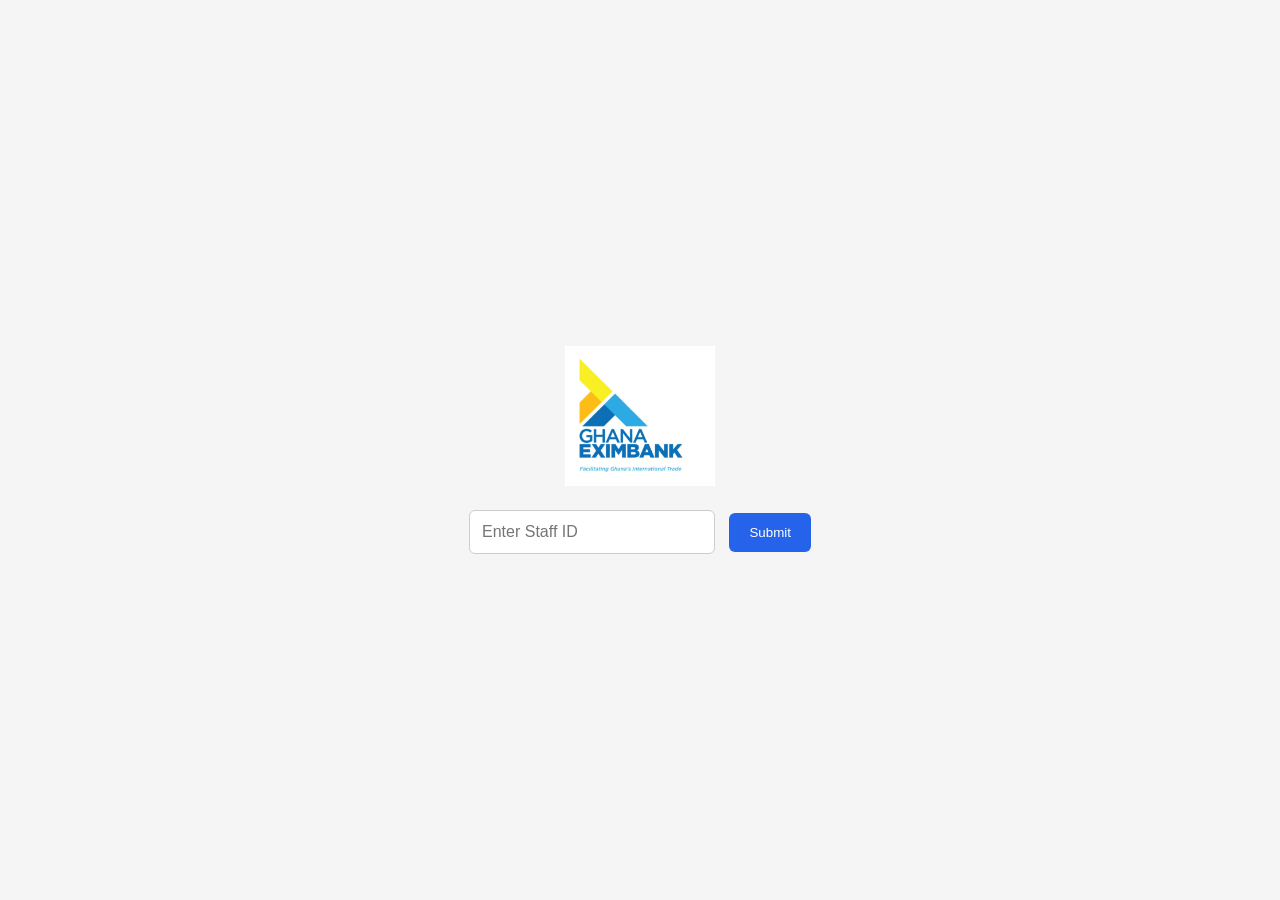
==== index.html @ 7e86ab46 "Add files via upload" ====
<!DOCTYPE html>
<html lang="en">
<head>
  <meta charset="UTF-8">
  <title>Staff Lookup</title>
  <style>
    body {
      font-family: Arial, sans-serif;
      display: flex;
      justify-content: center;
      align-items: center;
      height: 100vh;
      margin: 0;
      background: #f5f5f5;
    }

    .container {
      text-align: center;
    }

    img {
      width: 150px;
      margin-bottom: 20px;
    }

    input {
      padding: 12px;
      width: 220px;
      border: 1px solid #ccc;
      border-radius: 6px;
      font-size: 16px;
    }

    button {
      padding: 12px 20px;
      margin-left: 10px;
      border: none;
      background: #2563eb;
      color: white;
      border-radius: 6px;
      cursor: pointer;
    }
  </style>
</head>
<body>

  <div class="container">
    <!-- 🔁 Replace with your logo -->
    <img src="logo.png" alt="Logo">

    <form id="form">
      <input type="text" id="staffId" placeholder="Enter Staff ID" required>
      <button type="submit">Submit</button>
    </form>
  </div>

  <script>
    document.getElementById("form").addEventListener("submit", function(e) {
      e.preventDefault();

      const id = document.getElementById("staffId").value.trim();

      if (!id) return;

      // Redirect to second page with ID in URL
      window.location.href = "result.html?id=" + encodeURIComponent(id);
    });
  </script>

</body>
</html>
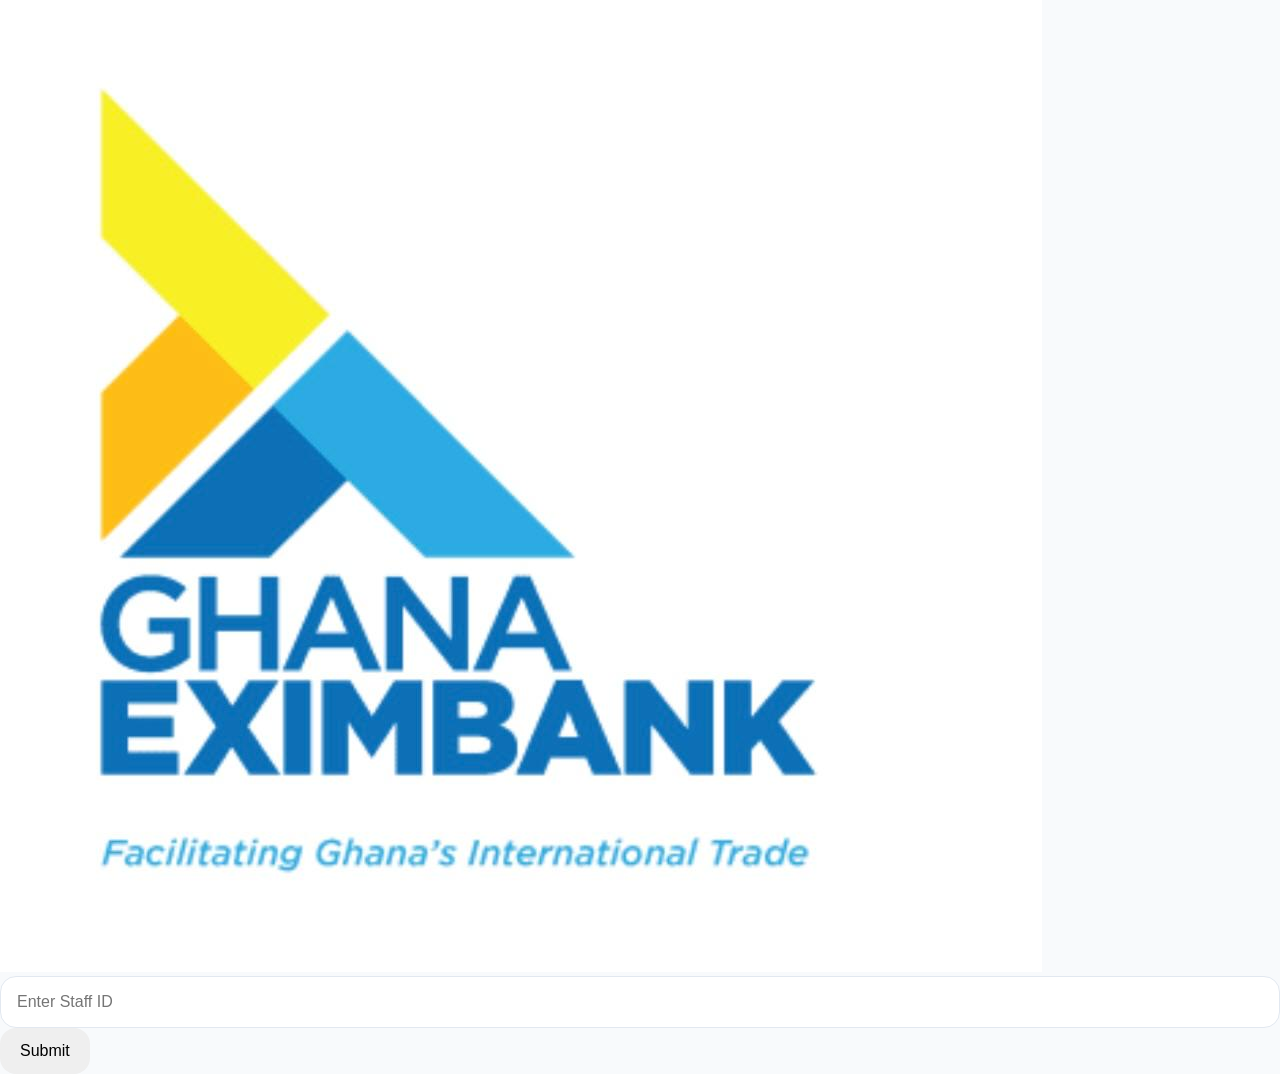
==== commit 6ce08356: "Update index.html" ====
--- a/index.html
+++ b/index.html
@@ -3,69 +3,19 @@
 <head>
   <meta charset="UTF-8">
   <title>Staff Lookup</title>
-  <style>
-    body {
-      font-family: Arial, sans-serif;
-      display: flex;
-      justify-content: center;
-      align-items: center;
-      height: 100vh;
-      margin: 0;
-      background: #f5f5f5;
-    }
-
-    .container {
-      text-align: center;
-    }
-
-    img {
-      width: 150px;
-      margin-bottom: 20px;
-    }
-
-    input {
-      padding: 12px;
-      width: 220px;
-      border: 1px solid #ccc;
-      border-radius: 6px;
-      font-size: 16px;
-    }
-
-    button {
-      padding: 12px 20px;
-      margin-left: 10px;
-      border: none;
-      background: #2563eb;
-      color: white;
-      border-radius: 6px;
-      cursor: pointer;
-    }
-  </style>
+  <link rel="stylesheet" href="qr.css">
 </head>
 <body>
 
   <div class="container">
-    <!-- 🔁 Replace with your logo -->
     <img src="logo.png" alt="Logo">
 
     <form id="form">
-      <input type="text" id="staffId" placeholder="Enter Staff ID" required>
+      <input id="staffId" type="text" placeholder="Enter Staff ID" required>
       <button type="submit">Submit</button>
     </form>
   </div>
 
-  <script>
-    document.getElementById("form").addEventListener("submit", function(e) {
-      e.preventDefault();
-
-      const id = document.getElementById("staffId").value.trim();
-
-      if (!id) return;
-
-      // Redirect to second page with ID in URL
-      window.location.href = "result.html?id=" + encodeURIComponent(id);
-    });
-  </script>
-
+  <script src="qr.js"></script>
 </body>
-</html>+</html>
--- a/qr.css
+++ b/qr.css
@@ -0,0 +1,204 @@
+:root {
+    --bg: #f8fafc;
+    --card: #ffffff;
+    --text: #0f172a;
+    --muted: #475569;
+    --line: #e2e8f0;
+    --accent: #2563eb;
+  }
+  
+  * {
+    box-sizing: border-box;
+  }
+  
+  body {
+    margin: 0;
+    font-family: Arial, Helvetica, sans-serif;
+    background: var(--bg);
+    color: var(--text);
+  }
+  
+  .page {
+    min-height: 100vh;
+    padding: 32px 20px;
+  }
+  
+  .layout {
+    max-width: 1100px;
+    margin: 0 auto;
+    display: grid;
+    grid-template-columns: 1fr 1.15fr;
+    gap: 24px;
+  }
+  
+  .card {
+    background: var(--card);
+    border: 1px solid var(--line);
+    border-radius: 24px;
+    box-shadow: 0 10px 30px rgba(15, 23, 42, 0.08);
+    overflow: hidden;
+  }
+  
+  .card-header,
+  .card-content {
+    padding: 24px;
+  }
+  
+  h1,
+  h2,
+  h3,
+  p {
+    margin-top: 0;
+  }
+  
+  h1 {
+    font-size: 32px;
+    margin-bottom: 10px;
+  }
+  
+  h2 {
+    font-size: 24px;
+    margin-bottom: 8px;
+  }
+  
+  .muted {
+    color: var(--muted);
+    line-height: 1.6;
+  }
+  
+  label {
+    display: block;
+    font-weight: 600;
+    margin-bottom: 8px;
+  }
+  
+  input[type="text"] {
+    width: 100%;
+    height: 52px;
+    border: 1px solid var(--line);
+    border-radius: 16px;
+    padding: 0 16px;
+    font-size: 16px;
+    outline: none;
+  }
+  
+  input[type="text"]:focus {
+    border-color: var(--accent);
+  }
+  
+  .actions {
+    display: flex;
+    gap: 12px;
+    flex-wrap: wrap;
+    margin-top: 16px;
+  }
+  
+  button {
+    border: 0;
+    border-radius: 16px;
+    padding: 14px 20px;
+    font-size: 16px;
+    cursor: pointer;
+  }
+  
+  .primary {
+    background: var(--accent);
+    color: white;
+  }
+  
+  .secondary {
+    background: white;
+    color: var(--text);
+    border: 1px solid var(--line);
+  }
+  
+  .info {
+    margin-top: 20px;
+    background: #f1f5f9;
+    padding: 16px;
+    border-radius: 16px;
+    color: var(--muted);
+    line-height: 1.6;
+  }
+  
+  .empty {
+    min-height: 520px;
+    border: 2px dashed var(--line);
+    border-radius: 24px;
+    display: flex;
+    align-items: center;
+    justify-content: center;
+    text-align: center;
+    padding: 24px;
+    color: var(--muted);
+    background: #f8fafc;
+  }
+  
+  .empty-title {
+    font-size: 20px;
+    font-weight: 700;
+    color: #0f172a;
+  }
+  
+  .result-stack {
+    display: grid;
+    gap: 20px;
+  }
+  
+  .generated-image {
+    width: 100%;
+    display: block;
+    border-radius: 24px;
+    border: 1px solid var(--line);
+  }
+  
+  .meta-grid {
+    display: grid;
+    grid-template-columns: 300px 1fr;
+    gap: 16px;
+  }
+  
+  .panel {
+    border: 1px solid var(--line);
+    border-radius: 20px;
+    padding: 16px;
+    background: white;
+  }
+  
+  .panel h3 {
+    margin: 0 0 12px;
+    font-size: 18px;
+  }
+  
+  .qr-wrap {
+    min-height: 280px;
+    display: flex;
+    align-items: center;
+    justify-content: center;
+  }
+  
+  .qr-wrap canvas {
+    width: 100%;
+    max-width: 260px;
+    height: auto;
+  }
+  
+  .url-box {
+    word-break: break-all;
+    background: #f8fafc;
+    border-radius: 16px;
+    padding: 14px;
+    color: var(--muted);
+    line-height: 1.6;
+  }
+  
+  .panel-note {
+    margin-top: 12px;
+  }
+  
+  @media (max-width: 900px) {
+    .layout,
+    .meta-grid {
+      grid-template-columns: 1fr;
+    }
+  }
